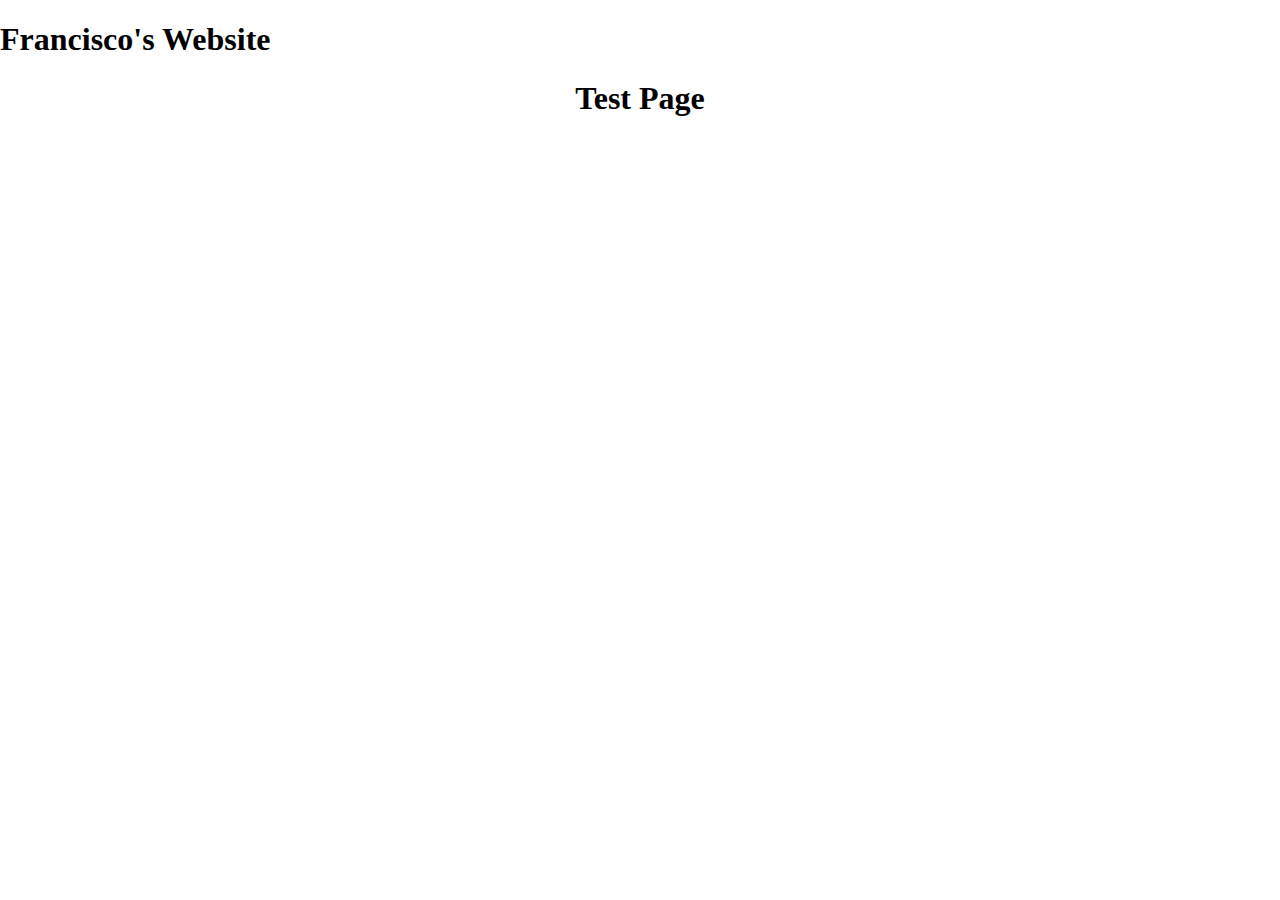
==== FUT.html @ ee2145ed "Changes" ====
<!DOCTYPE html>
<html>
    <head>
        <title>Francisco's Website</title>
		<meta charset="UTF-8">
        <meta name="viewport" content="width=device-width, initial-scale=1.0">
		<link rel="stylesheet" href="main.css">
    </head>
    <body>
        <h1>Francisco's Website</h1>
		<header>
            <h1>Test Page</h1>
    </body>
---- main.css ----
body { margin: 0; }
body>header { text-align: center; }
body>header>nav>ul {
    margin: 0;
    padding: 0;
    background-color: DimGray;
    list-style-type: none;
}
body>header>nav>ul>li:hover { background-color: MidnightBlue; }
body>header>nav>ul>li:active { background-color: Blue; }
body>header>nav>ul>li { display: inline-block; }
body>header>nav>ul>li>a {
    display: block;
    padding: 1em;
    color: White;
    text-decoration: none;
}
body>main { padding: 1em; }
body>div {
    display: inline-block;
    box-sizing: border-box;
    padding: 1em;
    width: 33.3%;
    vertical-align: top;
}
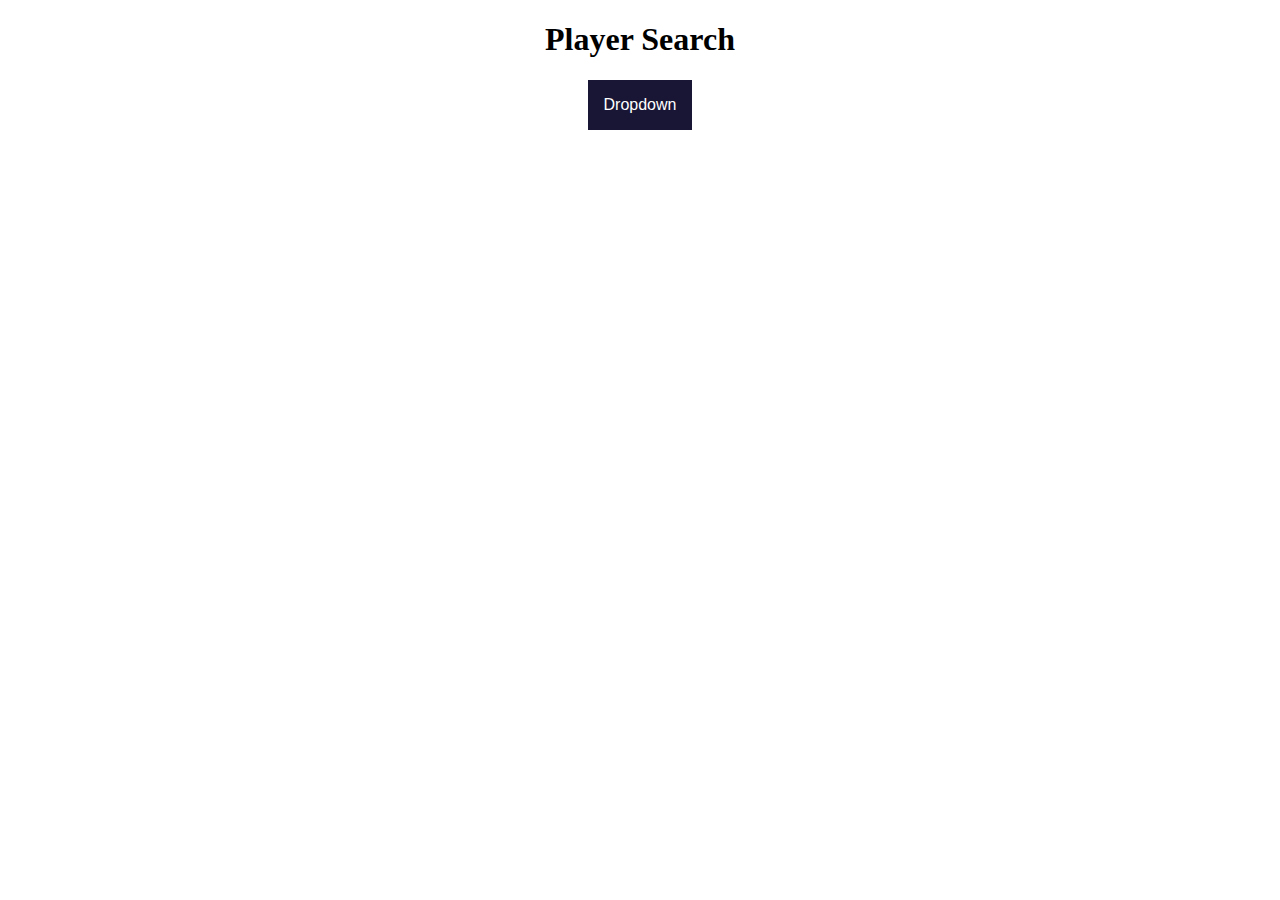
==== commit f19317e9: "FUT Page" ====
--- a/FUT.html
+++ b/FUT.html
@@ -4,10 +4,25 @@
         <title>Francisco's Website</title>
 		<meta charset="UTF-8">
         <meta name="viewport" content="width=device-width, initial-scale=1.0">
-		<link rel="stylesheet" href="main.css">
+		<link rel="stylesheet" href="FUT.css">
+		<script type="text/javascript" src="FUT.js"></script>
     </head>
     <body>
-        <h1>Francisco's Website</h1>
-		<header>
-            <h1>Test Page</h1>
+        <h1>Player Search</h1>
+		  <div class="dropdown">
+			<button onclick="myFunction()" class="dropbtn">Dropdown</button>
+			<div id="myDropdown" class="dropdown-content">
+				<input type="text" placeholder="Search.." id="myInput" onkeyup="filterFunction()">
+				<a href="#about">Pele (98)</a>
+				<a href="#base">Diego Maradona (97)</a>
+				<a href="#blog">Ronaldo (96)</a>
+				<a href="#contact">Pele (95)</a>
+				<a href="#custom">Diego Maradona (95)</a>
+				<a href="#support">Messi (95)</a>
+				<a href="#tools">Cristiano Ronaldo (95)</a>
+				<a href="#tools">Paolo Maldini (94)</a>
+				<a href="#tools">Ronaldo (94)</a>
+				<a href="#tools">Lev Yashin (94)</a>
+  </div>
+</div> 
     </body>--- a/FUT.css
+++ b/FUT.css
@@ -0,0 +1,74 @@
+body { margin: 0; }
+body { text-align: center; }
+
+ /* Dropdown Button */
+.dropbtn {
+    background-color: #181634;
+    color: white;
+    padding: 16px;
+    font-size: 16px;
+    border: none;
+    cursor: pointer;
+}
+
+/* Dropdown button on hover & focus */
+.dropbtn:hover, .dropbtn:focus {
+    background-color: #181634;
+}
+
+/* The search field */
+#myInput {
+  border-box: box-sizing;
+  background-image: url('searchicon.png');
+  background-position: 14px 12px;
+  background-repeat: no-repeat;
+  font-size: 16px;
+  padding: 14px 20px 12px 45px;
+  border: none;
+  border-bottom: 1px solid #ddd;
+}
+
+/* The search field when it gets focus/clicked on */
+#myInput:focus {outline: 3px solid #ddd;}
+
+/* The container <div> - needed to position the dropdown content */
+.dropdown {
+    position: relative;
+    display: inline-block;
+}
+
+/* Dropdown Content (Hidden by Default) */
+.dropdown-content {
+    display: none;
+    position: absolute;
+    background-color: #f6f6f6;
+    min-width: 230px;
+    border: 1px solid #ddd;
+    z-index: 1;
+}
+
+/* Links inside the dropdown */
+.dropdown-content a {
+    color: black;
+    padding: 12px 16px;
+    text-decoration: none;
+    display: block;
+}
+
+/* Change color of dropdown links on hover */
+.dropdown-content a:hover {background-color: #f1f1f1}
+
+/* Show the dropdown menu (use JS to add this class to the .dropdown-content container when the user clicks on the dropdown button) */
+.show {display:block;} 
+
+
+input[type=text] {
+    width: 130px;
+    -webkit-transition: width 0.4s ease-in-out;
+    transition: width 0.4s ease-in-out;
+}
+
+/* When the input field gets focus, change its width to 100% */
+input[type=text]:focus {
+    width: 100%;
+}